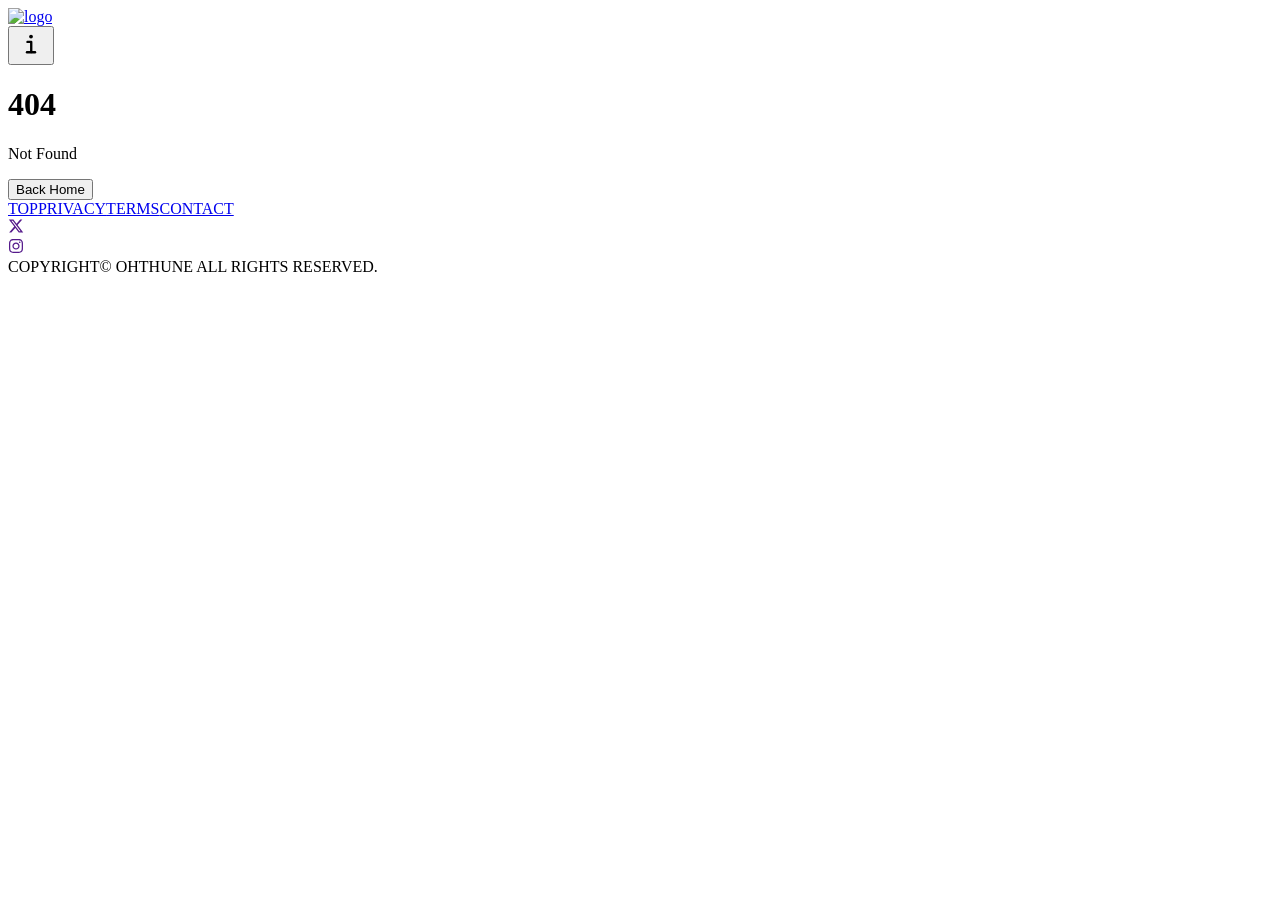
==== 404Page.html @ 956b9d91 "add loading" ====
<!doctype html>
<html lang="en">
  <head>
    <meta charset="UTF-8" />
    <link rel="icon" type="image/svg+xml" href="/vite.svg" />
    <meta name="viewport" content="width=device-width, initial-scale=1.0" />
    <title>kotobana</title>
    <script type="module" crossorigin src="/assets/index-BjfO1Gcp.js"></script>
    <link rel="stylesheet" crossorigin href="/assets/index-B53ynUdr.css">
  </head>
  <body>
    <div id="root"><div></div><div class="flex flex-col min-h-screen bg-white "><div><div class="sticky top-4 z-2"><header class="w-9/10 mx-auto flex mt-4 h-20 border-y-1 rounded-xl bg-white drop-shadow-md drop-shadow-black/25"><div class="flex items-center sm:w-7/8 w-4/5 px-8"><a href="/kotobana"><img src="./kotobanow.png" alt="logo"/></a></div><div class="flex justify-center m-2 sm:w-1/8 w-1/5 rounded-xl bg-white drop-shadow-md drop-shadow-black/25 relative"><button class=""><svg stroke="currentColor" fill="currentColor" stroke-width="0" viewBox="0 0 512 512" height="30" width="30" xmlns="http://www.w3.org/2000/svg"><path fill="none" stroke-linecap="round" stroke-linejoin="round" stroke-width="40" d="M196 220h64v172"></path><path fill="none" stroke-linecap="round" stroke-miterlimit="10" stroke-width="40" d="M187 396h138"></path><path d="M256 160a32 32 0 1 1 32-32 32 32 0 0 1-32 32z"></path></svg></button></div></header></div></div><div class="w-9/10 mx-auto"><div class="flex justify-center items-center"><div class="flex flex-col items-center my-8"><h1 class="text-8xl text-deep-green mb-4">404</h1><p class="text-4xl text-deep-green mb-16">Not Found</p><a href="/" data-discover="true"><button class="flex justify-center items-center border-1 border-green-950 rounded-full py-4 px-16 hover:bg-pink">Back Home</button></a></div></div></div><div class="w-full mt-auto pt-4 border-t-2 border-black border-double bg-white text-center text-sm"><div class="flex flex-wrap justify-center px-8 mb-4"><a href="/kotobana" class="mr-2 ml-2">TOP</a><a href="/privacy" class="mr-2 ml-2">PRIVACY</a><a href="/terms" class="mr-2 ml-2">TERMS</a><a href="/contact" class="mr-2 ml-2">CONTACT</a></div><div class="flex flex-row mb-8 px-8 gap-4 justify-center"><a href=""><div><svg stroke="currentColor" fill="currentColor" stroke-width="0" viewBox="0 0 512 512" height="1em" width="1em" xmlns="http://www.w3.org/2000/svg"><path d="M389.2 48h70.6L305.6 224.2 487 464H345L233.7 318.6 106.5 464H35.8L200.7 275.5 26.8 48H172.4L272.9 180.9 389.2 48zM364.4 421.8h39.1L151.1 88h-42L364.4 421.8z"></path></svg></div></a><a href=""><div><svg stroke="currentColor" fill="currentColor" stroke-width="0" viewBox="0 0 448 512" height="1em" width="1em" xmlns="http://www.w3.org/2000/svg"><path d="M224.1 141c-63.6 0-114.9 51.3-114.9 114.9s51.3 114.9 114.9 114.9S339 319.5 339 255.9 287.7 141 224.1 141zm0 189.6c-41.1 0-74.7-33.5-74.7-74.7s33.5-74.7 74.7-74.7 74.7 33.5 74.7 74.7-33.6 74.7-74.7 74.7zm146.4-194.3c0 14.9-12 26.8-26.8 26.8-14.9 0-26.8-12-26.8-26.8s12-26.8 26.8-26.8 26.8 12 26.8 26.8zm76.1 27.2c-1.7-35.9-9.9-67.7-36.2-93.9-26.2-26.2-58-34.4-93.9-36.2-37-2.1-147.9-2.1-184.9 0-35.8 1.7-67.6 9.9-93.9 36.1s-34.4 58-36.2 93.9c-2.1 37-2.1 147.9 0 184.9 1.7 35.9 9.9 67.7 36.2 93.9s58 34.4 93.9 36.2c37 2.1 147.9 2.1 184.9 0 35.9-1.7 67.7-9.9 93.9-36.2 26.2-26.2 34.4-58 36.2-93.9 2.1-37 2.1-147.8 0-184.8zM398.8 388c-7.8 19.6-22.9 34.7-42.6 42.6-29.5 11.7-99.5 9-132.1 9s-102.7 2.6-132.1-9c-19.6-7.8-34.7-22.9-42.6-42.6-11.7-29.5-9-99.5-9-132.1s-2.6-102.7 9-132.1c7.8-19.6 22.9-34.7 42.6-42.6 29.5-11.7 99.5-9 132.1-9s102.7-2.6 132.1 9c19.6 7.8 34.7 22.9 42.6 42.6 11.7 29.5 9 99.5 9 132.1s2.7 102.7-9 132.1z"></path></svg></div></a></div><div class="p-2">COPYRIGHT© OHTHUNE ALL RIGHTS RESERVED.</div></div></div></div>
    <!-- <script type="module" src="/src/main.tsx"></script> -->
  </body>
</html>
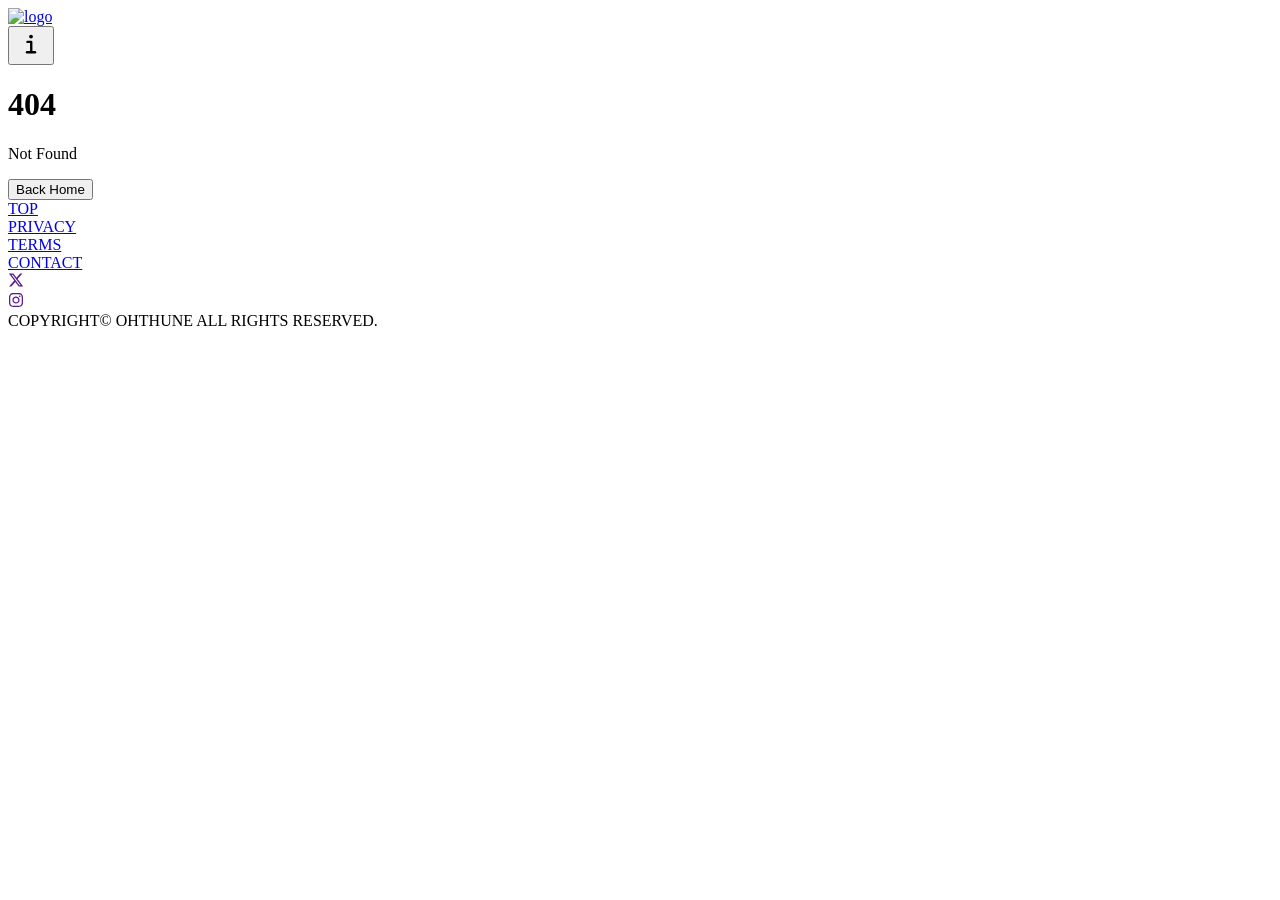
==== commit d3031534: "Add files via upload" ====
--- a/404Page.html
+++ b/404Page.html
@@ -2,14 +2,15 @@
 <html lang="en">
   <head>
     <meta charset="UTF-8" />
-    <link rel="icon" type="image/svg+xml" href="/vite.svg" />
+    <!-- <link rel="icon" type="image/svg+xml" href="/vite.svg" /> -->
+     <link rel="icon" type="image/svg+xml" href="/favicon.svg" />
     <meta name="viewport" content="width=device-width, initial-scale=1.0" />
     <title>kotobana</title>
-    <script type="module" crossorigin src="/assets/index-BjfO1Gcp.js"></script>
-    <link rel="stylesheet" crossorigin href="/assets/index-B53ynUdr.css">
+    <script type="module" crossorigin src="/kotobana/assets/index-iwzkeHnl.js"></script>
+    <link rel="stylesheet" crossorigin href="/kotobana/assets/index-DK46eRyQ.css">
   </head>
   <body>
-    <div id="root"><div></div><div class="flex flex-col min-h-screen bg-white "><div><div class="sticky top-4 z-2"><header class="w-9/10 mx-auto flex mt-4 h-20 border-y-1 rounded-xl bg-white drop-shadow-md drop-shadow-black/25"><div class="flex items-center sm:w-7/8 w-4/5 px-8"><a href="/kotobana"><img src="./kotobanow.png" alt="logo"/></a></div><div class="flex justify-center m-2 sm:w-1/8 w-1/5 rounded-xl bg-white drop-shadow-md drop-shadow-black/25 relative"><button class=""><svg stroke="currentColor" fill="currentColor" stroke-width="0" viewBox="0 0 512 512" height="30" width="30" xmlns="http://www.w3.org/2000/svg"><path fill="none" stroke-linecap="round" stroke-linejoin="round" stroke-width="40" d="M196 220h64v172"></path><path fill="none" stroke-linecap="round" stroke-miterlimit="10" stroke-width="40" d="M187 396h138"></path><path d="M256 160a32 32 0 1 1 32-32 32 32 0 0 1-32 32z"></path></svg></button></div></header></div></div><div class="w-9/10 mx-auto"><div class="flex justify-center items-center"><div class="flex flex-col items-center my-8"><h1 class="text-8xl text-deep-green mb-4">404</h1><p class="text-4xl text-deep-green mb-16">Not Found</p><a href="/" data-discover="true"><button class="flex justify-center items-center border-1 border-green-950 rounded-full py-4 px-16 hover:bg-pink">Back Home</button></a></div></div></div><div class="w-full mt-auto pt-4 border-t-2 border-black border-double bg-white text-center text-sm"><div class="flex flex-wrap justify-center px-8 mb-4"><a href="/kotobana" class="mr-2 ml-2">TOP</a><a href="/privacy" class="mr-2 ml-2">PRIVACY</a><a href="/terms" class="mr-2 ml-2">TERMS</a><a href="/contact" class="mr-2 ml-2">CONTACT</a></div><div class="flex flex-row mb-8 px-8 gap-4 justify-center"><a href=""><div><svg stroke="currentColor" fill="currentColor" stroke-width="0" viewBox="0 0 512 512" height="1em" width="1em" xmlns="http://www.w3.org/2000/svg"><path d="M389.2 48h70.6L305.6 224.2 487 464H345L233.7 318.6 106.5 464H35.8L200.7 275.5 26.8 48H172.4L272.9 180.9 389.2 48zM364.4 421.8h39.1L151.1 88h-42L364.4 421.8z"></path></svg></div></a><a href=""><div><svg stroke="currentColor" fill="currentColor" stroke-width="0" viewBox="0 0 448 512" height="1em" width="1em" xmlns="http://www.w3.org/2000/svg"><path d="M224.1 141c-63.6 0-114.9 51.3-114.9 114.9s51.3 114.9 114.9 114.9S339 319.5 339 255.9 287.7 141 224.1 141zm0 189.6c-41.1 0-74.7-33.5-74.7-74.7s33.5-74.7 74.7-74.7 74.7 33.5 74.7 74.7-33.6 74.7-74.7 74.7zm146.4-194.3c0 14.9-12 26.8-26.8 26.8-14.9 0-26.8-12-26.8-26.8s12-26.8 26.8-26.8 26.8 12 26.8 26.8zm76.1 27.2c-1.7-35.9-9.9-67.7-36.2-93.9-26.2-26.2-58-34.4-93.9-36.2-37-2.1-147.9-2.1-184.9 0-35.8 1.7-67.6 9.9-93.9 36.1s-34.4 58-36.2 93.9c-2.1 37-2.1 147.9 0 184.9 1.7 35.9 9.9 67.7 36.2 93.9s58 34.4 93.9 36.2c37 2.1 147.9 2.1 184.9 0 35.9-1.7 67.7-9.9 93.9-36.2 26.2-26.2 34.4-58 36.2-93.9 2.1-37 2.1-147.8 0-184.8zM398.8 388c-7.8 19.6-22.9 34.7-42.6 42.6-29.5 11.7-99.5 9-132.1 9s-102.7 2.6-132.1-9c-19.6-7.8-34.7-22.9-42.6-42.6-11.7-29.5-9-99.5-9-132.1s-2.6-102.7 9-132.1c7.8-19.6 22.9-34.7 42.6-42.6 29.5-11.7 99.5-9 132.1-9s102.7-2.6 132.1 9c19.6 7.8 34.7 22.9 42.6 42.6 11.7 29.5 9 99.5 9 132.1s2.7 102.7-9 132.1z"></path></svg></div></a></div><div class="p-2">COPYRIGHT© OHTHUNE ALL RIGHTS RESERVED.</div></div></div></div>
+    <div id="root"><div></div><div class="flex flex-col min-h-screen bg-white "><div><div class="sticky top-4 z-2"><header class="w-9/10 mx-auto flex mt-4 h-20 border-y-1 rounded-xl bg-white drop-shadow-md drop-shadow-black/25"><div class="flex items-center sm:w-7/8 w-4/5 px-8"><a href="/" data-discover="true"><img src="./kotobanow.png" alt="logo"/></a></div><div class="flex justify-center m-2 sm:w-1/8 w-1/5 rounded-xl bg-white drop-shadow-md drop-shadow-black/25 relative"><button class=""><svg stroke="currentColor" fill="currentColor" stroke-width="0" viewBox="0 0 512 512" height="30" width="30" xmlns="http://www.w3.org/2000/svg"><path fill="none" stroke-linecap="round" stroke-linejoin="round" stroke-width="40" d="M196 220h64v172"></path><path fill="none" stroke-linecap="round" stroke-miterlimit="10" stroke-width="40" d="M187 396h138"></path><path d="M256 160a32 32 0 1 1 32-32 32 32 0 0 1-32 32z"></path></svg></button></div></header></div></div><div class="w-9/10 mx-auto"><div class="flex justify-center items-center"><div class="flex flex-col items-center my-8"><h1 class="text-8xl text-deep-green mb-4">404</h1><p class="text-4xl text-deep-green mb-16">Not Found</p><a href="/" data-discover="true"><button class="flex justify-center items-center border-1 border-green-950 rounded-full py-4 px-16 hover:bg-pink">Back Home</button></a></div></div></div><div class="w-full mt-auto pt-4 border-t-2 border-black border-double bg-white text-center text-sm"><div class="flex flex-wrap justify-center px-8 mb-4"><a href="/" data-discover="true"><div class="mr-2 ml-2">TOP</div></a><a href="/privacy" data-discover="true"><div class="mr-2 ml-2">PRIVACY</div></a><a href="/terms" data-discover="true"><div class="mr-2 ml-2">TERMS</div></a><a href="/contact" data-discover="true"><div class="mr-2 ml-2">CONTACT</div></a></div><div class="flex flex-row mb-8 px-8 gap-4 justify-center"><a href=""><div><svg stroke="currentColor" fill="currentColor" stroke-width="0" viewBox="0 0 512 512" height="1em" width="1em" xmlns="http://www.w3.org/2000/svg"><path d="M389.2 48h70.6L305.6 224.2 487 464H345L233.7 318.6 106.5 464H35.8L200.7 275.5 26.8 48H172.4L272.9 180.9 389.2 48zM364.4 421.8h39.1L151.1 88h-42L364.4 421.8z"></path></svg></div></a><a href=""><div><svg stroke="currentColor" fill="currentColor" stroke-width="0" viewBox="0 0 448 512" height="1em" width="1em" xmlns="http://www.w3.org/2000/svg"><path d="M224.1 141c-63.6 0-114.9 51.3-114.9 114.9s51.3 114.9 114.9 114.9S339 319.5 339 255.9 287.7 141 224.1 141zm0 189.6c-41.1 0-74.7-33.5-74.7-74.7s33.5-74.7 74.7-74.7 74.7 33.5 74.7 74.7-33.6 74.7-74.7 74.7zm146.4-194.3c0 14.9-12 26.8-26.8 26.8-14.9 0-26.8-12-26.8-26.8s12-26.8 26.8-26.8 26.8 12 26.8 26.8zm76.1 27.2c-1.7-35.9-9.9-67.7-36.2-93.9-26.2-26.2-58-34.4-93.9-36.2-37-2.1-147.9-2.1-184.9 0-35.8 1.7-67.6 9.9-93.9 36.1s-34.4 58-36.2 93.9c-2.1 37-2.1 147.9 0 184.9 1.7 35.9 9.9 67.7 36.2 93.9s58 34.4 93.9 36.2c37 2.1 147.9 2.1 184.9 0 35.9-1.7 67.7-9.9 93.9-36.2 26.2-26.2 34.4-58 36.2-93.9 2.1-37 2.1-147.8 0-184.8zM398.8 388c-7.8 19.6-22.9 34.7-42.6 42.6-29.5 11.7-99.5 9-132.1 9s-102.7 2.6-132.1-9c-19.6-7.8-34.7-22.9-42.6-42.6-11.7-29.5-9-99.5-9-132.1s-2.6-102.7 9-132.1c7.8-19.6 22.9-34.7 42.6-42.6 29.5-11.7 99.5-9 132.1-9s102.7-2.6 132.1 9c19.6 7.8 34.7 22.9 42.6 42.6 11.7 29.5 9 99.5 9 132.1s2.7 102.7-9 132.1z"></path></svg></div></a></div><div class="p-2">COPYRIGHT© OHTHUNE ALL RIGHTS RESERVED.</div></div></div></div>
     <!-- <script type="module" src="/src/main.tsx"></script> -->
   </body>
 </html>
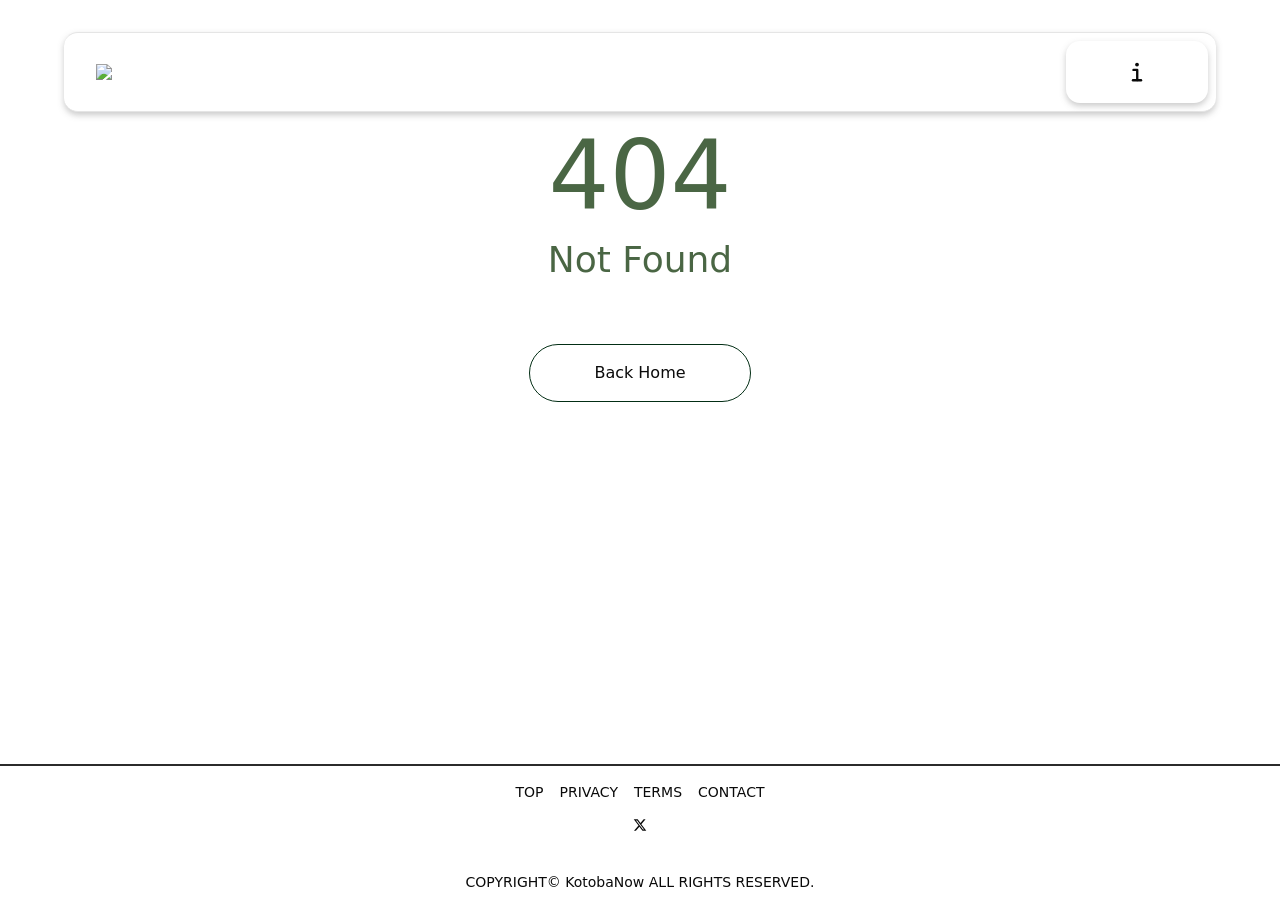
==== commit ad577364: "Add files via upload" ====
--- a/404Page.html
+++ b/404Page.html
@@ -2,15 +2,27 @@
 <html lang="en">
   <head>
     <meta charset="UTF-8" />
-    <!-- <link rel="icon" type="image/svg+xml" href="/vite.svg" /> -->
-     <link rel="icon" type="image/svg+xml" href="/favicon.svg" />
+    <link rel="icon" type="image/svg+xml" href="/favicon.svg" />
     <meta name="viewport" content="width=device-width, initial-scale=1.0" />
-    <title>kotobana</title>
-    <script type="module" crossorigin src="/kotobana/assets/index-iwzkeHnl.js"></script>
-    <link rel="stylesheet" crossorigin href="/kotobana/assets/index-DK46eRyQ.css">
+    <meta name="description" content="説明" />
+    <meta name="keywords" content="キーワード" />
+    <meta property="og:title" content="OGタイトル" />
+    <meta property="og:description" content="OG説明" />
+    <title>KotobaNow</title>
+    <script type="module" crossorigin src="/assets/index-DmbCCVag.js"></script>
+    <link rel="stylesheet" crossorigin href="/assets/index-CE-v5QcD.css">
   </head>
+  <!-- Google tag (gtag.js) -->
+  <script async src="https://www.googletagmanager.com/gtag/js?id=G-YVFN8M07XD"></script>
+  <script>
+    window.dataLayer = window.dataLayer || [];
+    function gtag(){dataLayer.push(arguments);}
+    gtag('js', new Date());
+
+    gtag('config', 'G-YVFN8M07XD');
+  </script>
   <body>
-    <div id="root"><div></div><div class="flex flex-col min-h-screen bg-white "><div><div class="sticky top-4 z-2"><header class="w-9/10 mx-auto flex mt-4 h-20 border-y-1 rounded-xl bg-white drop-shadow-md drop-shadow-black/25"><div class="flex items-center sm:w-7/8 w-4/5 px-8"><a href="/" data-discover="true"><img src="./kotobanow.png" alt="logo"/></a></div><div class="flex justify-center m-2 sm:w-1/8 w-1/5 rounded-xl bg-white drop-shadow-md drop-shadow-black/25 relative"><button class=""><svg stroke="currentColor" fill="currentColor" stroke-width="0" viewBox="0 0 512 512" height="30" width="30" xmlns="http://www.w3.org/2000/svg"><path fill="none" stroke-linecap="round" stroke-linejoin="round" stroke-width="40" d="M196 220h64v172"></path><path fill="none" stroke-linecap="round" stroke-miterlimit="10" stroke-width="40" d="M187 396h138"></path><path d="M256 160a32 32 0 1 1 32-32 32 32 0 0 1-32 32z"></path></svg></button></div></header></div></div><div class="w-9/10 mx-auto"><div class="flex justify-center items-center"><div class="flex flex-col items-center my-8"><h1 class="text-8xl text-deep-green mb-4">404</h1><p class="text-4xl text-deep-green mb-16">Not Found</p><a href="/" data-discover="true"><button class="flex justify-center items-center border-1 border-green-950 rounded-full py-4 px-16 hover:bg-pink">Back Home</button></a></div></div></div><div class="w-full mt-auto pt-4 border-t-2 border-black border-double bg-white text-center text-sm"><div class="flex flex-wrap justify-center px-8 mb-4"><a href="/" data-discover="true"><div class="mr-2 ml-2">TOP</div></a><a href="/privacy" data-discover="true"><div class="mr-2 ml-2">PRIVACY</div></a><a href="/terms" data-discover="true"><div class="mr-2 ml-2">TERMS</div></a><a href="/contact" data-discover="true"><div class="mr-2 ml-2">CONTACT</div></a></div><div class="flex flex-row mb-8 px-8 gap-4 justify-center"><a href=""><div><svg stroke="currentColor" fill="currentColor" stroke-width="0" viewBox="0 0 512 512" height="1em" width="1em" xmlns="http://www.w3.org/2000/svg"><path d="M389.2 48h70.6L305.6 224.2 487 464H345L233.7 318.6 106.5 464H35.8L200.7 275.5 26.8 48H172.4L272.9 180.9 389.2 48zM364.4 421.8h39.1L151.1 88h-42L364.4 421.8z"></path></svg></div></a><a href=""><div><svg stroke="currentColor" fill="currentColor" stroke-width="0" viewBox="0 0 448 512" height="1em" width="1em" xmlns="http://www.w3.org/2000/svg"><path d="M224.1 141c-63.6 0-114.9 51.3-114.9 114.9s51.3 114.9 114.9 114.9S339 319.5 339 255.9 287.7 141 224.1 141zm0 189.6c-41.1 0-74.7-33.5-74.7-74.7s33.5-74.7 74.7-74.7 74.7 33.5 74.7 74.7-33.6 74.7-74.7 74.7zm146.4-194.3c0 14.9-12 26.8-26.8 26.8-14.9 0-26.8-12-26.8-26.8s12-26.8 26.8-26.8 26.8 12 26.8 26.8zm76.1 27.2c-1.7-35.9-9.9-67.7-36.2-93.9-26.2-26.2-58-34.4-93.9-36.2-37-2.1-147.9-2.1-184.9 0-35.8 1.7-67.6 9.9-93.9 36.1s-34.4 58-36.2 93.9c-2.1 37-2.1 147.9 0 184.9 1.7 35.9 9.9 67.7 36.2 93.9s58 34.4 93.9 36.2c37 2.1 147.9 2.1 184.9 0 35.9-1.7 67.7-9.9 93.9-36.2 26.2-26.2 34.4-58 36.2-93.9 2.1-37 2.1-147.8 0-184.8zM398.8 388c-7.8 19.6-22.9 34.7-42.6 42.6-29.5 11.7-99.5 9-132.1 9s-102.7 2.6-132.1-9c-19.6-7.8-34.7-22.9-42.6-42.6-11.7-29.5-9-99.5-9-132.1s-2.6-102.7 9-132.1c7.8-19.6 22.9-34.7 42.6-42.6 29.5-11.7 99.5-9 132.1-9s102.7-2.6 132.1 9c19.6 7.8 34.7 22.9 42.6 42.6 11.7 29.5 9 99.5 9 132.1s2.7 102.7-9 132.1z"></path></svg></div></a></div><div class="p-2">COPYRIGHT© OHTHUNE ALL RIGHTS RESERVED.</div></div></div></div>
-    <!-- <script type="module" src="/src/main.tsx"></script> -->
+    <div id="root"><div></div><div class="flex flex-col min-h-screen bg-white "><div class="sticky top-4 z-2"><header class="w-9/10 mx-auto flex mt-4 h-20 border-y-1 rounded-xl bg-white drop-shadow-md drop-shadow-black/25"><div class="flex items-center sm:w-7/8 w-4/5 px-8"><a href="/" data-discover="true"><img src="/kotobanow.png"/></a></div><div class="flex justify-center m-2 sm:w-1/8 w-1/5 rounded-xl bg-white drop-shadow-md drop-shadow-black/25 relative"><button class=""><svg stroke="currentColor" fill="currentColor" stroke-width="0" viewBox="0 0 512 512" height="30" width="30" xmlns="http://www.w3.org/2000/svg"><path fill="none" stroke-linecap="round" stroke-linejoin="round" stroke-width="40" d="M196 220h64v172"></path><path fill="none" stroke-linecap="round" stroke-miterlimit="10" stroke-width="40" d="M187 396h138"></path><path d="M256 160a32 32 0 1 1 32-32 32 32 0 0 1-32 32z"></path></svg></button></div></header></div><main class="w-9/10 mx-auto"><div class="flex justify-center items-center"><div class="flex flex-col items-center my-8"><h1 class="text-8xl text-deep-green mb-4">404</h1><p class="text-4xl text-deep-green mb-16">Not Found</p><a href="/" data-discover="true"><button class="flex justify-center items-center border-1 border-green-950 rounded-full py-4 px-16 hover:bg-pink">Back Home</button></a></div></div></main><div class="w-full mt-auto pt-4 border-t-2 border-black border-double bg-white text-center text-sm"><div class="flex flex-wrap justify-center px-8 mb-4"><a href="/" data-discover="true"><div class="mr-2 ml-2">TOP</div></a><a href="/privacy" data-discover="true"><div class="mr-2 ml-2">PRIVACY</div></a><a href="/terms" data-discover="true"><div class="mr-2 ml-2">TERMS</div></a><a href="/contact" data-discover="true"><div class="mr-2 ml-2">CONTACT</div></a></div><div class="flex flex-row mb-8 px-8 gap-4 justify-center"><a href=""><div><svg stroke="currentColor" fill="currentColor" stroke-width="0" viewBox="0 0 512 512" height="1em" width="1em" xmlns="http://www.w3.org/2000/svg"><path d="M389.2 48h70.6L305.6 224.2 487 464H345L233.7 318.6 106.5 464H35.8L200.7 275.5 26.8 48H172.4L272.9 180.9 389.2 48zM364.4 421.8h39.1L151.1 88h-42L364.4 421.8z"></path></svg></div></a></div><div class="p-2">COPYRIGHT© KotobaNow ALL RIGHTS RESERVED.</div></div></div></div>
+    <!-- <script type="module" src="/src/entry-client.tsx"></script> -->
   </body>
 </html>
--- a/assets/index-CE-v5QcD.css
+++ b/assets/index-CE-v5QcD.css
@@ -0,0 +1 @@
+@layer properties{@supports (((-webkit-hyphens:none)) and (not (margin-trim:inline))) or ((-moz-orient:inline) and (not (color:rgb(from red r g b)))){*,:before,:after,::backdrop{--tw-border-style:solid;--tw-leading:initial;--tw-font-weight:initial;--tw-shadow:0 0 #0000;--tw-shadow-color:initial;--tw-shadow-alpha:100%;--tw-inset-shadow:0 0 #0000;--tw-inset-shadow-color:initial;--tw-inset-shadow-alpha:100%;--tw-ring-color:initial;--tw-ring-shadow:0 0 #0000;--tw-inset-ring-color:initial;--tw-inset-ring-shadow:0 0 #0000;--tw-ring-inset:initial;--tw-ring-offset-width:0px;--tw-ring-offset-color:#fff;--tw-ring-offset-shadow:0 0 #0000;--tw-outline-style:solid;--tw-blur:initial;--tw-brightness:initial;--tw-contrast:initial;--tw-grayscale:initial;--tw-hue-rotate:initial;--tw-invert:initial;--tw-opacity:initial;--tw-saturate:initial;--tw-sepia:initial;--tw-drop-shadow:initial;--tw-drop-shadow-color:initial;--tw-drop-shadow-alpha:100%;--tw-drop-shadow-size:initial;--tw-duration:initial;--tw-translate-x:0;--tw-translate-y:0;--tw-translate-z:0;--tw-animation-delay:0s;--tw-animation-direction:normal;--tw-animation-duration:initial;--tw-animation-fill-mode:none;--tw-animation-iteration-count:1;--tw-enter-blur:0;--tw-enter-opacity:1;--tw-enter-rotate:0;--tw-enter-scale:1;--tw-enter-translate-x:0;--tw-enter-translate-y:0;--tw-exit-blur:0;--tw-exit-opacity:1;--tw-exit-rotate:0;--tw-exit-scale:1;--tw-exit-translate-x:0;--tw-exit-translate-y:0}}}@layer theme{:root,:host{--font-sans:ui-sans-serif, system-ui, sans-serif, "Apple Color Emoji", "Segoe UI Emoji", "Segoe UI Symbol", "Noto Color Emoji";--font-mono:ui-monospace, SFMono-Regular, Menlo, Monaco, Consolas, "Liberation Mono", "Courier New", monospace;--color-green-950:oklch(26.6% .065 152.934);--color-stone-200:oklch(92.3% .003 48.717);--spacing:.25rem;--text-sm:.875rem;--text-sm--line-height:calc(1.25 / .875);--text-base:1rem;--text-base--line-height: 1.5 ;--text-lg:1.125rem;--text-lg--line-height:calc(1.75 / 1.125);--text-xl:1.25rem;--text-xl--line-height:calc(1.75 / 1.25);--text-2xl:1.5rem;--text-2xl--line-height:calc(2 / 1.5);--text-3xl:1.875rem;--text-3xl--line-height: 1.2 ;--text-4xl:2.25rem;--text-4xl--line-height:calc(2.5 / 2.25);--text-8xl:6rem;--text-8xl--line-height:1;--font-weight-normal:400;--font-weight-medium:500;--font-weight-bold:700;--font-weight-black:900;--leading-snug:1.375;--leading-normal:1.5;--drop-shadow-md:0 3px 3px #0000001f;--drop-shadow-lg:0 4px 4px #00000026;--animate-spin:spin 1s linear infinite;--default-transition-duration:.15s;--default-transition-timing-function:cubic-bezier(.4, 0, .2, 1);--default-font-family:var(--font-sans);--default-mono-font-family:var(--font-mono)}}@layer base{*,:after,:before,::backdrop{box-sizing:border-box;border:0 solid;margin:0;padding:0}::file-selector-button{box-sizing:border-box;border:0 solid;margin:0;padding:0}html,:host{-webkit-text-size-adjust:100%;tab-size:4;line-height:1.5;font-family:var(--default-font-family,ui-sans-serif, system-ui, sans-serif, "Apple Color Emoji", "Segoe UI Emoji", "Segoe UI Symbol", "Noto Color Emoji");font-feature-settings:var(--default-font-feature-settings,normal);font-variation-settings:var(--default-font-variation-settings,normal);-webkit-tap-highlight-color:transparent}hr{height:0;color:inherit;border-top-width:1px}abbr:where([title]){-webkit-text-decoration:underline dotted;text-decoration:underline dotted}h1,h2,h3,h4,h5,h6{font-size:inherit;font-weight:inherit}a{color:inherit;-webkit-text-decoration:inherit;text-decoration:inherit}b,strong{font-weight:bolder}code,kbd,samp,pre{font-family:var(--default-mono-font-family,ui-monospace, SFMono-Regular, Menlo, Monaco, Consolas, "Liberation Mono", "Courier New", monospace);font-feature-settings:var(--default-mono-font-feature-settings,normal);font-variation-settings:var(--default-mono-font-variation-settings,normal);font-size:1em}small{font-size:80%}sub,sup{vertical-align:baseline;font-size:75%;line-height:0;position:relative}sub{bottom:-.25em}sup{top:-.5em}table{text-indent:0;border-color:inherit;border-collapse:collapse}:-moz-focusring{outline:auto}progress{vertical-align:baseline}summary{display:list-item}ol,ul,menu{list-style:none}img,svg,video,canvas,audio,iframe,embed,object{vertical-align:middle;display:block}img,video{max-width:100%;height:auto}button,input,select,optgroup,textarea{font:inherit;font-feature-settings:inherit;font-variation-settings:inherit;letter-spacing:inherit;color:inherit;opacity:1;background-color:#0000;border-radius:0}::file-selector-button{font:inherit;font-feature-settings:inherit;font-variation-settings:inherit;letter-spacing:inherit;color:inherit;opacity:1;background-color:#0000;border-radius:0}:where(select:is([multiple],[size])) optgroup{font-weight:bolder}:where(select:is([multiple],[size])) optgroup option{padding-inline-start:20px}::file-selector-button{margin-inline-end:4px}::placeholder{opacity:1}@supports (not ((-webkit-appearance:-apple-pay-button))) or (contain-intrinsic-size:1px){::placeholder{color:currentColor}@supports (color:color-mix(in lab,red,red)){::placeholder{color:color-mix(in oklab,currentcolor 50%,transparent)}}}textarea{resize:vertical}::-webkit-search-decoration{-webkit-appearance:none}::-webkit-date-and-time-value{min-height:1lh;text-align:inherit}::-webkit-datetime-edit{display:inline-flex}::-webkit-datetime-edit-fields-wrapper{padding:0}::-webkit-datetime-edit{padding-block:0}::-webkit-datetime-edit-year-field{padding-block:0}::-webkit-datetime-edit-month-field{padding-block:0}::-webkit-datetime-edit-day-field{padding-block:0}::-webkit-datetime-edit-hour-field{padding-block:0}::-webkit-datetime-edit-minute-field{padding-block:0}::-webkit-datetime-edit-second-field{padding-block:0}::-webkit-datetime-edit-millisecond-field{padding-block:0}::-webkit-datetime-edit-meridiem-field{padding-block:0}::-webkit-calendar-picker-indicator{line-height:1}:-moz-ui-invalid{box-shadow:none}button,input:where([type=button],[type=reset],[type=submit]){appearance:button}::file-selector-button{appearance:button}::-webkit-inner-spin-button{height:auto}::-webkit-outer-spin-button{height:auto}[hidden]:where(:not([hidden=until-found])){display:none!important}*{border-color:var(--border);outline-color:var(--ring)}@supports (color:color-mix(in lab,red,red)){*{outline-color:color-mix(in oklab,var(--ring) 50%,transparent)}}body{background-color:var(--background);color:var(--foreground)}}@layer components;@layer utilities{.absolute{position:absolute}.fixed{position:fixed}.relative{position:relative}.sticky{position:sticky}.end{inset-inline-end:var(--spacing)}.top-0{top:calc(var(--spacing) * 0)}.top-4{top:calc(var(--spacing) * 4)}.right-0{right:calc(var(--spacing) * 0)}.bottom-0{bottom:calc(var(--spacing) * 0)}.left-0{left:calc(var(--spacing) * 0)}.z-2{z-index:2}.z-3{z-index:3}.z-10{z-index:10}.z-998{z-index:998}.container{width:100%}@media(min-width:40rem){.container{max-width:40rem}}@media(min-width:48rem){.container{max-width:48rem}}@media(min-width:64rem){.container{max-width:64rem}}@media(min-width:80rem){.container{max-width:80rem}}@media(min-width:96rem){.container{max-width:96rem}}.m-2{margin:calc(var(--spacing) * 2)}.m-auto{margin:auto}.mx-auto{margin-inline:auto}.my-0{margin-block:calc(var(--spacing) * 0)}.my-4{margin-block:calc(var(--spacing) * 4)}.my-8{margin-block:calc(var(--spacing) * 8)}.mt-4{margin-top:calc(var(--spacing) * 4)}.mt-auto{margin-top:auto}.mr-2{margin-right:calc(var(--spacing) * 2)}.mb-4{margin-bottom:calc(var(--spacing) * 4)}.mb-8{margin-bottom:calc(var(--spacing) * 8)}.mb-16{margin-bottom:calc(var(--spacing) * 16)}.ml-2{margin-left:calc(var(--spacing) * 2)}.line-clamp-2{-webkit-line-clamp:2;-webkit-box-orient:vertical;display:-webkit-box;overflow:hidden}.contents{display:contents}.flex{display:flex}.grid{display:grid}.hidden{display:none}.inline-flex{display:inline-flex}.size-8{width:calc(var(--spacing) * 8);height:calc(var(--spacing) * 8)}.size-9{width:calc(var(--spacing) * 9);height:calc(var(--spacing) * 9)}.size-10{width:calc(var(--spacing) * 10);height:calc(var(--spacing) * 10)}.size-16{width:calc(var(--spacing) * 16);height:calc(var(--spacing) * 16)}.h-8{height:calc(var(--spacing) * 8)}.h-9{height:calc(var(--spacing) * 9)}.h-10{height:calc(var(--spacing) * 10)}.h-20{height:calc(var(--spacing) * 20)}.h-dvh{height:100dvh}.h-full{height:100%}.h-screen{height:100vh}.min-h-64{min-height:calc(var(--spacing) * 64)}.min-h-auto{min-height:auto}.min-h-screen{min-height:100vh}.w-1\/5{width:20%}.w-4\/5{width:80%}.w-7\/8{width:87.5%}.w-9\/10{width:90%}.w-fit{width:fit-content}.w-full{width:100%}.w-screen{width:100vw}.flex-1{flex:1}.shrink-0{flex-shrink:0}.basis-full{flex-basis:100%}.animate-spin{animation:var(--animate-spin)}.grid-cols-1{grid-template-columns:repeat(1,minmax(0,1fr))}.grid-rows-subgrid{grid-template-rows:subgrid}.flex-col{flex-direction:column}.flex-row{flex-direction:row}.flex-wrap{flex-wrap:wrap}.items-center{align-items:center}.justify-between{justify-content:space-between}.justify-center{justify-content:center}.justify-end{justify-content:flex-end}.gap-1{gap:calc(var(--spacing) * 1)}.gap-1\.5{gap:calc(var(--spacing) * 1.5)}.gap-2{gap:calc(var(--spacing) * 2)}.gap-2\.5{gap:calc(var(--spacing) * 2.5)}.gap-4{gap:calc(var(--spacing) * 4)}.overflow-hidden{overflow:hidden}.rounded-full{border-radius:3.40282e38px}.rounded-lg{border-radius:var(--radius)}.rounded-md{border-radius:calc(var(--radius) - 2px)}.rounded-sm{border-radius:calc(var(--radius) - 4px)}.rounded-xl{border-radius:calc(var(--radius) + 4px)}.border,.border-1{border-style:var(--tw-border-style);border-width:1px}.border-8{border-style:var(--tw-border-style);border-width:8px}.border-y-1{border-block-style:var(--tw-border-style);border-block-width:1px}.border-t-2{border-top-style:var(--tw-border-style);border-top-width:2px}.border-double{--tw-border-style:double;border-style:double}.border-black{border-color:#2b2b2b}.border-border{border-color:var(--border)}.border-deep-green{border-color:#4a6644}.border-green-950{border-color:var(--color-green-950)}.border-transparent{border-color:#0000}.border-t-light-green{border-top-color:#9faa74}.bg-background{background-color:var(--background)}.bg-black\/15{background-color:#2b2b2b26}.bg-border{background-color:var(--border)}.bg-deep-green{background-color:#4a6644}.bg-destructive{background-color:var(--destructive)}.bg-light-green{background-color:#9faa74}.bg-muted,.bg-muted\/50{background-color:var(--muted)}@supports (color:color-mix(in lab,red,red)){.bg-muted\/50{background-color:color-mix(in oklab,var(--muted) 50%,transparent)}}.bg-primary{background-color:var(--primary)}.bg-secondary{background-color:var(--secondary)}.bg-transparent{background-color:#0000}.bg-white{background-color:#fff}.p-2{padding:calc(var(--spacing) * 2)}.p-4{padding:calc(var(--spacing) * 4)}.px-3{padding-inline:calc(var(--spacing) * 3)}.px-4{padding-inline:calc(var(--spacing) * 4)}.px-6{padding-inline:calc(var(--spacing) * 6)}.px-8{padding-inline:calc(var(--spacing) * 8)}.px-16{padding-inline:calc(var(--spacing) * 16)}.py-2{padding-block:calc(var(--spacing) * 2)}.py-3{padding-block:calc(var(--spacing) * 3)}.py-4{padding-block:calc(var(--spacing) * 4)}.py-8{padding-block:calc(var(--spacing) * 8)}.pt-4{padding-top:calc(var(--spacing) * 4)}.pr-2{padding-right:calc(var(--spacing) * 2)}.pb-2{padding-bottom:calc(var(--spacing) * 2)}.pb-4{padding-bottom:calc(var(--spacing) * 4)}.pb-8{padding-bottom:calc(var(--spacing) * 8)}.pl-4{padding-left:calc(var(--spacing) * 4)}.text-center{text-align:center}.text-2xl{font-size:var(--text-2xl);line-height:var(--tw-leading,var(--text-2xl--line-height))}.text-3xl{font-size:var(--text-3xl);line-height:var(--tw-leading,var(--text-3xl--line-height))}.text-4xl{font-size:var(--text-4xl);line-height:var(--tw-leading,var(--text-4xl--line-height))}.text-8xl{font-size:var(--text-8xl);line-height:var(--tw-leading,var(--text-8xl--line-height))}.text-base{font-size:var(--text-base);line-height:var(--tw-leading,var(--text-base--line-height))}.text-lg{font-size:var(--text-lg);line-height:var(--tw-leading,var(--text-lg--line-height))}.text-sm{font-size:var(--text-sm);line-height:var(--tw-leading,var(--text-sm--line-height))}.text-xl{font-size:var(--text-xl);line-height:var(--tw-leading,var(--text-xl--line-height))}.leading-normal{--tw-leading:var(--leading-normal);line-height:var(--leading-normal)}.leading-snug{--tw-leading:var(--leading-snug);line-height:var(--leading-snug)}.font-black{--tw-font-weight:var(--font-weight-black);font-weight:var(--font-weight-black)}.font-bold{--tw-font-weight:var(--font-weight-bold);font-weight:var(--font-weight-bold)}.font-medium{--tw-font-weight:var(--font-weight-medium);font-weight:var(--font-weight-medium)}.font-normal{--tw-font-weight:var(--font-weight-normal);font-weight:var(--font-weight-normal)}.text-balance{text-wrap:balance}.whitespace-nowrap{white-space:nowrap}.text-deep-green{color:#4a6644}.text-muted-foreground{color:var(--muted-foreground)}.text-primary{color:var(--primary)}.text-primary-foreground{color:var(--primary-foreground)}.text-secondary-foreground{color:var(--secondary-foreground)}.text-white{color:#fff}.underline-offset-4{text-underline-offset:4px}.shadow-xs{--tw-shadow:0 1px 2px 0 var(--tw-shadow-color,#0000000d);box-shadow:var(--tw-inset-shadow),var(--tw-inset-ring-shadow),var(--tw-ring-offset-shadow),var(--tw-ring-shadow),var(--tw-shadow)}.outline{outline-style:var(--tw-outline-style);outline-width:1px}.drop-shadow-lg{--tw-drop-shadow-size:drop-shadow(0 4px 4px var(--tw-drop-shadow-color,#00000026));--tw-drop-shadow:drop-shadow(var(--drop-shadow-lg));filter:var(--tw-blur,) var(--tw-brightness,) var(--tw-contrast,) var(--tw-grayscale,) var(--tw-hue-rotate,) var(--tw-invert,) var(--tw-saturate,) var(--tw-sepia,) var(--tw-drop-shadow,)}.drop-shadow-md{--tw-drop-shadow-size:drop-shadow(0 3px 3px var(--tw-drop-shadow-color,#0000001f));--tw-drop-shadow:drop-shadow(var(--drop-shadow-md));filter:var(--tw-blur,) var(--tw-brightness,) var(--tw-contrast,) var(--tw-grayscale,) var(--tw-hue-rotate,) var(--tw-invert,) var(--tw-saturate,) var(--tw-sepia,) var(--tw-drop-shadow,)}.drop-shadow-black\/25{--tw-drop-shadow-color:#2b2b2b40}@supports (color:color-mix(in lab,red,red)){.drop-shadow-black\/25{--tw-drop-shadow-color:color-mix(in oklab, oklab(28.908% -1.49012e-8 0/.25) var(--tw-drop-shadow-alpha), transparent)}}.drop-shadow-black\/25{--tw-drop-shadow:var(--tw-drop-shadow-size)}.transition-all{transition-property:all;transition-timing-function:var(--tw-ease,var(--default-transition-timing-function));transition-duration:var(--tw-duration,var(--default-transition-duration))}.transition-colors{transition-property:color,background-color,border-color,outline-color,text-decoration-color,fill,stroke,--tw-gradient-from,--tw-gradient-via,--tw-gradient-to;transition-timing-function:var(--tw-ease,var(--default-transition-timing-function));transition-duration:var(--tw-duration,var(--default-transition-duration))}.duration-100{--tw-duration:.1s;transition-duration:.1s}.outline-none{--tw-outline-style:none;outline-style:none}.group-has-\[\[data-slot\=item-description\]\]\/item\:translate-y-0\.5:is(:where(.group\/item):has([data-slot=item-description]) *){--tw-translate-y:calc(var(--spacing) * .5);translate:var(--tw-translate-x) var(--tw-translate-y)}.group-has-\[\[data-slot\=item-description\]\]\/item\:self-start:is(:where(.group\/item):has([data-slot=item-description]) *){align-self:flex-start}@media(hover:hover){.hover\:bg-accent:hover{background-color:var(--accent)}.hover\:bg-destructive\/90:hover{background-color:var(--destructive)}@supports (color:color-mix(in lab,red,red)){.hover\:bg-destructive\/90:hover{background-color:color-mix(in oklab,var(--destructive) 90%,transparent)}}.hover\:bg-pink:hover{background-color:#fcebf1}.hover\:bg-primary\/90:hover{background-color:var(--primary)}@supports (color:color-mix(in lab,red,red)){.hover\:bg-primary\/90:hover{background-color:color-mix(in oklab,var(--primary) 90%,transparent)}}.hover\:bg-secondary\/80:hover{background-color:var(--secondary)}@supports (color:color-mix(in lab,red,red)){.hover\:bg-secondary\/80:hover{background-color:color-mix(in oklab,var(--secondary) 80%,transparent)}}.hover\:text-accent-foreground:hover{color:var(--accent-foreground)}.hover\:underline:hover{text-decoration-line:underline}}.focus-visible\:border-ring:focus-visible{border-color:var(--ring)}.focus-visible\:ring-\[3px\]:focus-visible{--tw-ring-shadow:var(--tw-ring-inset,) 0 0 0 calc(3px + var(--tw-ring-offset-width)) var(--tw-ring-color,currentcolor);box-shadow:var(--tw-inset-shadow),var(--tw-inset-ring-shadow),var(--tw-ring-offset-shadow),var(--tw-ring-shadow),var(--tw-shadow)}.focus-visible\:ring-destructive\/20:focus-visible{--tw-ring-color:var(--destructive)}@supports (color:color-mix(in lab,red,red)){.focus-visible\:ring-destructive\/20:focus-visible{--tw-ring-color:color-mix(in oklab, var(--destructive) 20%, transparent)}}.focus-visible\:ring-ring\/50:focus-visible{--tw-ring-color:var(--ring)}@supports (color:color-mix(in lab,red,red)){.focus-visible\:ring-ring\/50:focus-visible{--tw-ring-color:color-mix(in oklab, var(--ring) 50%, transparent)}}.disabled\:pointer-events-none:disabled{pointer-events:none}.disabled\:cursor-not-allowed:disabled{cursor:not-allowed}.disabled\:bg-stone-200:disabled{background-color:var(--color-stone-200)}.disabled\:opacity-50:disabled{opacity:.5}.has-\[\>svg\]\:px-2\.5:has(>svg){padding-inline:calc(var(--spacing) * 2.5)}.has-\[\>svg\]\:px-3:has(>svg){padding-inline:calc(var(--spacing) * 3)}.has-\[\>svg\]\:px-4:has(>svg){padding-inline:calc(var(--spacing) * 4)}.aria-invalid\:border-destructive[aria-invalid=true]{border-color:var(--destructive)}.aria-invalid\:ring-destructive\/20[aria-invalid=true]{--tw-ring-color:var(--destructive)}@supports (color:color-mix(in lab,red,red)){.aria-invalid\:ring-destructive\/20[aria-invalid=true]{--tw-ring-color:color-mix(in oklab, var(--destructive) 20%, transparent)}}.data-\[orientation\=horizontal\]\:h-px[data-orientation=horizontal]{height:1px}.data-\[orientation\=horizontal\]\:w-full[data-orientation=horizontal]{width:100%}.data-\[orientation\=vertical\]\:h-full[data-orientation=vertical]{height:100%}.data-\[orientation\=vertical\]\:w-px[data-orientation=vertical]{width:1px}@media(min-width:40rem){.sm\:block{display:block}.sm\:w-1\/2{width:50%}.sm\:w-1\/8{width:12.5%}.sm\:w-7\/8{width:87.5%}.sm\:grid-cols-3{grid-template-columns:repeat(3,minmax(0,1fr))}.sm\:px-8{padding-inline:calc(var(--spacing) * 8)}}.dark\:border-input:is(.dark *){border-color:var(--input)}.dark\:bg-destructive\/60:is(.dark *){background-color:var(--destructive)}@supports (color:color-mix(in lab,red,red)){.dark\:bg-destructive\/60:is(.dark *){background-color:color-mix(in oklab,var(--destructive) 60%,transparent)}}.dark\:bg-input\/30:is(.dark *){background-color:var(--input)}@supports (color:color-mix(in lab,red,red)){.dark\:bg-input\/30:is(.dark *){background-color:color-mix(in oklab,var(--input) 30%,transparent)}}@media(hover:hover){.dark\:hover\:bg-accent\/50:is(.dark *):hover{background-color:var(--accent)}@supports (color:color-mix(in lab,red,red)){.dark\:hover\:bg-accent\/50:is(.dark *):hover{background-color:color-mix(in oklab,var(--accent) 50%,transparent)}}.dark\:hover\:bg-input\/50:is(.dark *):hover{background-color:var(--input)}@supports (color:color-mix(in lab,red,red)){.dark\:hover\:bg-input\/50:is(.dark *):hover{background-color:color-mix(in oklab,var(--input) 50%,transparent)}}}.dark\:focus-visible\:ring-destructive\/40:is(.dark *):focus-visible{--tw-ring-color:var(--destructive)}@supports (color:color-mix(in lab,red,red)){.dark\:focus-visible\:ring-destructive\/40:is(.dark *):focus-visible{--tw-ring-color:color-mix(in oklab, var(--destructive) 40%, transparent)}}.dark\:aria-invalid\:ring-destructive\/40:is(.dark *)[aria-invalid=true]{--tw-ring-color:var(--destructive)}@supports (color:color-mix(in lab,red,red)){.dark\:aria-invalid\:ring-destructive\/40:is(.dark *)[aria-invalid=true]{--tw-ring-color:color-mix(in oklab, var(--destructive) 40%, transparent)}}.\[\&_img\]\:size-full img{width:100%;height:100%}.\[\&_img\]\:object-cover img{object-fit:cover}.\[\&_svg\]\:pointer-events-none svg{pointer-events:none}.\[\&_svg\]\:shrink-0 svg{flex-shrink:0}.\[\&_svg\:not\(\[class\*\=\'size-\'\]\)\]\:size-4 svg:not([class*=size-]){width:calc(var(--spacing) * 4);height:calc(var(--spacing) * 4)}.\[\&\+\[data-slot\=item-content\]\]\:flex-none+[data-slot=item-content]{flex:none}.\[a\]\:transition-colors:is(a){transition-property:color,background-color,border-color,outline-color,text-decoration-color,fill,stroke,--tw-gradient-from,--tw-gradient-via,--tw-gradient-to;transition-timing-function:var(--tw-ease,var(--default-transition-timing-function));transition-duration:var(--tw-duration,var(--default-transition-duration))}@media(hover:hover){.\[a\]\:hover\:bg-accent\/50:is(a):hover{background-color:var(--accent)}@supports (color:color-mix(in lab,red,red)){.\[a\]\:hover\:bg-accent\/50:is(a):hover{background-color:color-mix(in oklab,var(--accent) 50%,transparent)}}}.\[\&\>a\]\:underline>a{text-decoration-line:underline}.\[\&\>a\]\:underline-offset-4>a{text-underline-offset:4px}.\[\&\>a\:hover\]\:text-primary>a:hover{color:var(--primary)}}@property --tw-animation-delay{syntax:"*";inherits:false;initial-value:0s}@property --tw-animation-direction{syntax:"*";inherits:false;initial-value:normal}@property --tw-animation-duration{syntax:"*";inherits:false}@property --tw-animation-fill-mode{syntax:"*";inherits:false;initial-value:none}@property --tw-animation-iteration-count{syntax:"*";inherits:false;initial-value:1}@property --tw-enter-blur{syntax:"*";inherits:false;initial-value:0}@property --tw-enter-opacity{syntax:"*";inherits:false;initial-value:1}@property --tw-enter-rotate{syntax:"*";inherits:false;initial-value:0}@property --tw-enter-scale{syntax:"*";inherits:false;initial-value:1}@property --tw-enter-translate-x{syntax:"*";inherits:false;initial-value:0}@property --tw-enter-translate-y{syntax:"*";inherits:false;initial-value:0}@property --tw-exit-blur{syntax:"*";inherits:false;initial-value:0}@property --tw-exit-opacity{syntax:"*";inherits:false;initial-value:1}@property --tw-exit-rotate{syntax:"*";inherits:false;initial-value:0}@property --tw-exit-scale{syntax:"*";inherits:false;initial-value:1}@property --tw-exit-translate-x{syntax:"*";inherits:false;initial-value:0}@property --tw-exit-translate-y{syntax:"*";inherits:false;initial-value:0}:root{--radius:.625rem;--background:oklch(100% 0 0);--foreground:oklch(14.5% 0 0);--card:oklch(100% 0 0);--card-foreground:oklch(14.5% 0 0);--popover:oklch(100% 0 0);--popover-foreground:oklch(14.5% 0 0);--primary:oklch(20.5% 0 0);--primary-foreground:oklch(98.5% 0 0);--secondary:oklch(97% 0 0);--secondary-foreground:oklch(20.5% 0 0);--muted:oklch(97% 0 0);--muted-foreground:oklch(55.6% 0 0);--accent:oklch(97% 0 0);--accent-foreground:oklch(20.5% 0 0);--destructive:oklch(57.7% .245 27.325);--border:oklch(92.2% 0 0);--input:oklch(92.2% 0 0);--ring:oklch(70.8% 0 0);--chart-1:oklch(64.6% .222 41.116);--chart-2:oklch(60% .118 184.704);--chart-3:oklch(39.8% .07 227.392);--chart-4:oklch(82.8% .189 84.429);--chart-5:oklch(76.9% .188 70.08);--sidebar:oklch(98.5% 0 0);--sidebar-foreground:oklch(14.5% 0 0);--sidebar-primary:oklch(20.5% 0 0);--sidebar-primary-foreground:oklch(98.5% 0 0);--sidebar-accent:oklch(97% 0 0);--sidebar-accent-foreground:oklch(20.5% 0 0);--sidebar-border:oklch(92.2% 0 0);--sidebar-ring:oklch(70.8% 0 0)}.dark{--background:oklch(14.5% 0 0);--foreground:oklch(98.5% 0 0);--card:oklch(20.5% 0 0);--card-foreground:oklch(98.5% 0 0);--popover:oklch(20.5% 0 0);--popover-foreground:oklch(98.5% 0 0);--primary:oklch(92.2% 0 0);--primary-foreground:oklch(20.5% 0 0);--secondary:oklch(26.9% 0 0);--secondary-foreground:oklch(98.5% 0 0);--muted:oklch(26.9% 0 0);--muted-foreground:oklch(70.8% 0 0);--accent:oklch(26.9% 0 0);--accent-foreground:oklch(98.5% 0 0);--destructive:oklch(70.4% .191 22.216);--border:oklch(100% 0 0/.1);--input:oklch(100% 0 0/.15);--ring:oklch(55.6% 0 0);--chart-1:oklch(48.8% .243 264.376);--chart-2:oklch(69.6% .17 162.48);--chart-3:oklch(76.9% .188 70.08);--chart-4:oklch(62.7% .265 303.9);--chart-5:oklch(64.5% .246 16.439);--sidebar:oklch(20.5% 0 0);--sidebar-foreground:oklch(98.5% 0 0);--sidebar-primary:oklch(48.8% .243 264.376);--sidebar-primary-foreground:oklch(98.5% 0 0);--sidebar-accent:oklch(26.9% 0 0);--sidebar-accent-foreground:oklch(98.5% 0 0);--sidebar-border:oklch(100% 0 0/.1);--sidebar-ring:oklch(55.6% 0 0)}@property --tw-border-style{syntax:"*";inherits:false;initial-value:solid}@property --tw-leading{syntax:"*";inherits:false}@property --tw-font-weight{syntax:"*";inherits:false}@property --tw-shadow{syntax:"*";inherits:false;initial-value:0 0 #0000}@property --tw-shadow-color{syntax:"*";inherits:false}@property --tw-shadow-alpha{syntax:"<percentage>";inherits:false;initial-value:100%}@property --tw-inset-shadow{syntax:"*";inherits:false;initial-value:0 0 #0000}@property --tw-inset-shadow-color{syntax:"*";inherits:false}@property --tw-inset-shadow-alpha{syntax:"<percentage>";inherits:false;initial-value:100%}@property --tw-ring-color{syntax:"*";inherits:false}@property --tw-ring-shadow{syntax:"*";inherits:false;initial-value:0 0 #0000}@property --tw-inset-ring-color{syntax:"*";inherits:false}@property --tw-inset-ring-shadow{syntax:"*";inherits:false;initial-value:0 0 #0000}@property --tw-ring-inset{syntax:"*";inherits:false}@property --tw-ring-offset-width{syntax:"<length>";inherits:false;initial-value:0}@property --tw-ring-offset-color{syntax:"*";inherits:false;initial-value:#fff}@property --tw-ring-offset-shadow{syntax:"*";inherits:false;initial-value:0 0 #0000}@property --tw-outline-style{syntax:"*";inherits:false;initial-value:solid}@property --tw-blur{syntax:"*";inherits:false}@property --tw-brightness{syntax:"*";inherits:false}@property --tw-contrast{syntax:"*";inherits:false}@property --tw-grayscale{syntax:"*";inherits:false}@property --tw-hue-rotate{syntax:"*";inherits:false}@property --tw-invert{syntax:"*";inherits:false}@property --tw-opacity{syntax:"*";inherits:false}@property --tw-saturate{syntax:"*";inherits:false}@property --tw-sepia{syntax:"*";inherits:false}@property --tw-drop-shadow{syntax:"*";inherits:false}@property --tw-drop-shadow-color{syntax:"*";inherits:false}@property --tw-drop-shadow-alpha{syntax:"<percentage>";inherits:false;initial-value:100%}@property --tw-drop-shadow-size{syntax:"*";inherits:false}@property --tw-duration{syntax:"*";inherits:false}@property --tw-translate-x{syntax:"*";inherits:false;initial-value:0}@property --tw-translate-y{syntax:"*";inherits:false;initial-value:0}@property --tw-translate-z{syntax:"*";inherits:false;initial-value:0}@keyframes spin{to{transform:rotate(360deg)}}
